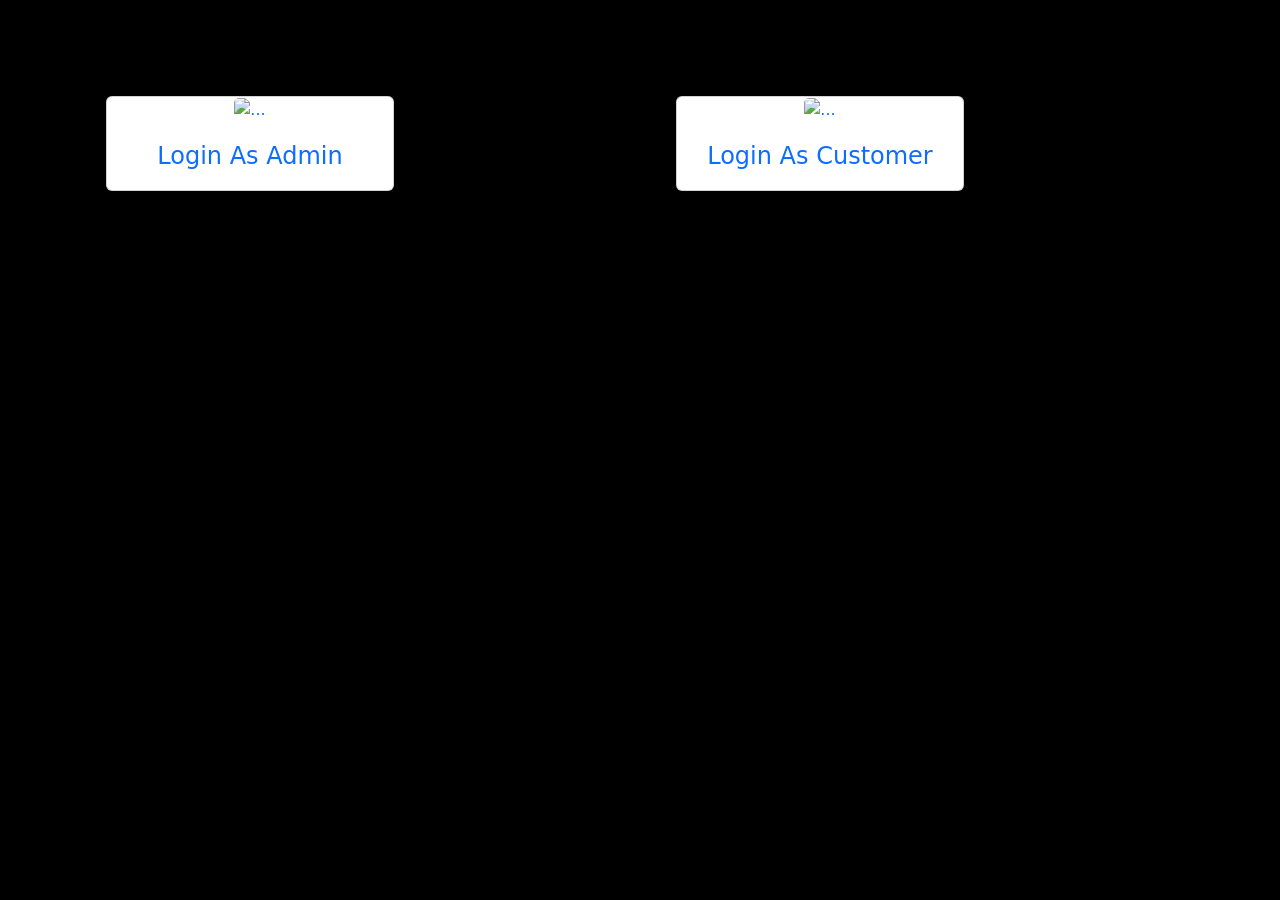
==== index.html @ ddd85736 "Complete Project" ====
<!DOCTYPE html>
<html lang="en">

<head>
    <meta charset="UTF-8">
    <meta name="viewport" content="width=device-width, initial-scale=1.0">
    <title>Main Page</title>
    <link rel="stylesheet" href="https://cdn.jsdelivr.net/npm/bootstrap@5.3.2/dist/css/bootstrap.min.css">
    <link rel="stylesheet" href="https://cdnjs.cloudflare.com/ajax/libs/font-awesome/6.5.1/css/all.min.css">
    <link href="https://cdn.jsdelivr.net/npm/@sweetalert2/theme-dark@4/dark.css" rel="stylesheet">

    <link rel="stylesheet" href="style.css">

</head>

<body style="background-color: black;">
   <br><br><br>
    <div class="container mt-4">
        <div class="row text-center">
            <div class="col-md-6 mx-auto">
                <div class="card mx-4" style="width: 18rem;">
                    <a href="./loginAsAdmin.html" class="text-decoration-none">
                        <img src="https://static.vecteezy.com/system/resources/thumbnails/005/005/791/small/user-icon-in-trendy-flat-style-isolated-on-grey-background-user-symbol-for-your-web-site-design-logo-app-ui-illustration-eps10-free-vector.jpg" class="card-img-top" alt="...">
                        <div class="card-body">
                            <p class="card-text fs-4">Login As Admin</p>
                        </div>
                    </a>
                </div>
            </div>
    
            <div class="col-md-6 mx-auto">
                <div class="card mx-4" style="width: 18rem;">
                    <a href="./signUpAsCustomer.html" class="text-decoration-none">
                        <img src="https://static.vecteezy.com/system/resources/thumbnails/022/705/701/small/customer-care-icon-management-support-and-help-client-illustration-symbol-patient-assistance-sign-or-logo-vector.jpg" class="card-img-top" alt="...">
                        <div class="card-body">
                            <p class="card-text fs-4">Login As Customer</p>
                        </div>
                    </a>
                </div>
            </div>
        </div>
    </div>
    
<script src="https://cdn.jsdelivr.net/npm/sweetalert2@11/dist/sweetalert2.min.js"></script>

    <script src="https://cdn.jsdelivr.net/npm/bootstrap@5.3.2/dist/js/bootstrap.bundle.min.js"></script>
    <script src="https://cdnjs.cloudflare.com/ajax/libs/font-awesome/6.5.1/js/all.min.js"></script>
    <!-- <script type="module" src="navigation.js"></script> -->
</body>

</html>
---- style.css ----
.anchor{
    text-decoration: none;
    color: black;
}
.span{
/* border: 2px solid black; */
border-top: 2px solid black;
border-left: 2px solid black;
border-right: 2px solid black;
border-radius:5px;
}
.eyeIconBtn{
margin:auto;
cursor: pointer;
}
#topImage {
    width: 100%;
    max-height: 300px;
    object-fit: cover; /* Ensure the image covers the container without stretching */
}
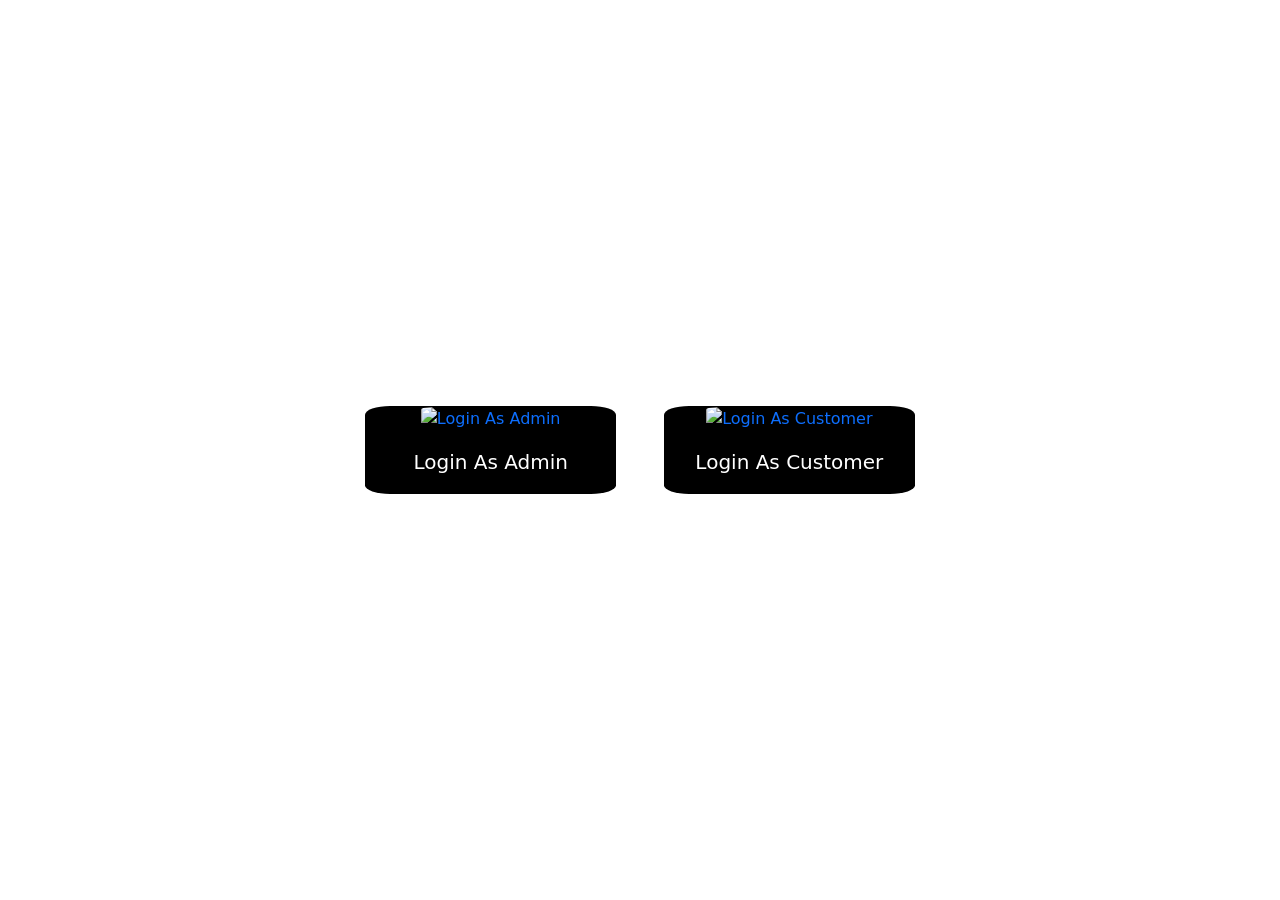
==== commit e60c0fc4: "'Some_Changes'" ====
--- a/index.html
+++ b/index.html
@@ -9,43 +9,83 @@
     <link rel="stylesheet" href="https://cdnjs.cloudflare.com/ajax/libs/font-awesome/6.5.1/css/all.min.css">
     <link href="https://cdn.jsdelivr.net/npm/@sweetalert2/theme-dark@4/dark.css" rel="stylesheet">
 
-    <link rel="stylesheet" href="style.css">
+    <style>
+        body {
+            background-image: url('https://t4.ftcdn.net/jpg/02/92/20/37/360_F_292203735_CSsyqyS6A4Z9Czd4Msf7qZEhoxjpzZl1.jpg');
+            background-repeat: no-repeat;
+            background-size: cover;
+            height: 100vh;
+            margin: 0;
+        }
 
+        .card img {
+            height: 180px;
+            object-fit: cover;
+            border-radius: 10%;
+        }
+
+        .card {
+            background-color: black;
+            border-radius: 10%;
+            transition: transform 0.3s;
+            width: 20rem; /* Default card width */
+        }
+
+        .card:hover {
+            transform: scale(1.05);
+        }
+
+        .container-center {
+            height: 100%;
+        }
+
+        /* Adjust width for smaller screens */
+        @media (max-width: 575px) {
+            .card {
+                width: 90%; /* Full width on smaller screens */
+            }
+        }
+
+        /* Adjust width for laptop screens */
+        @media (min-width: 1024px) and (max-width: 1440px) {
+            .card {
+                width: 25rem; /* Increased width for laptop-sized screens */
+            }
+        }
+    </style>
 </head>
 
-<body style="background-color: black;">
-   <br><br><br>
-    <div class="container mt-4">
-        <div class="row text-center">
-            <div class="col-md-6 mx-auto">
-                <div class="card mx-4" style="width: 18rem;">
+<body>
+    <div class="container container-center d-flex justify-content-center align-items-center">
+        <div class="row justify-content-center g-5">
+            <!-- Admin Login Card -->
+            <div class="col-12 col-sm-6 col-lg-4 d-flex justify-content-center">
+                <div class="card text-center">
                     <a href="./loginAsAdmin.html" class="text-decoration-none">
-                        <img src="https://static.vecteezy.com/system/resources/thumbnails/005/005/791/small/user-icon-in-trendy-flat-style-isolated-on-grey-background-user-symbol-for-your-web-site-design-logo-app-ui-illustration-eps10-free-vector.jpg" class="card-img-top" alt="...">
+                        <img src="https://i.pinimg.com/736x/6a/44/f0/6a44f0e35b10e6ed063eeebf7ed844f9.jpg" class="card-img-top" alt="Login As Admin">
                         <div class="card-body">
-                            <p class="card-text fs-4">Login As Admin</p>
+                            <p class="card-text fs-5 text-white">Login As Admin</p>
                         </div>
                     </a>
                 </div>
             </div>
-    
-            <div class="col-md-6 mx-auto">
-                <div class="card mx-4" style="width: 18rem;">
+            <!-- Customer Login Card -->
+            <div class="col-12 col-sm-6 col-lg-4 d-flex justify-content-center">
+                <div class="card text-center">
                     <a href="./signUpAsCustomer.html" class="text-decoration-none">
-                        <img src="https://static.vecteezy.com/system/resources/thumbnails/022/705/701/small/customer-care-icon-management-support-and-help-client-illustration-symbol-patient-assistance-sign-or-logo-vector.jpg" class="card-img-top" alt="...">
+                        <img src="https://cdn.vectorstock.com/i/500p/56/65/returning-client-icon-customers-interaction-vector-31005665.jpg" class="card-img-top" alt="Login As Customer">
                         <div class="card-body">
-                            <p class="card-text fs-4">Login As Customer</p>
+                            <p class="card-text fs-5 text-white">Login As Customer</p>
                         </div>
                     </a>
                 </div>
             </div>
         </div>
     </div>
-    
-<script src="https://cdn.jsdelivr.net/npm/sweetalert2@11/dist/sweetalert2.min.js"></script>
 
+    <script src="https://cdn.jsdelivr.net/npm/sweetalert2@11/dist/sweetalert2.min.js"></script>
     <script src="https://cdn.jsdelivr.net/npm/bootstrap@5.3.2/dist/js/bootstrap.bundle.min.js"></script>
     <script src="https://cdnjs.cloudflare.com/ajax/libs/font-awesome/6.5.1/js/all.min.js"></script>
-    <!-- <script type="module" src="navigation.js"></script> -->
 </body>
 
-</html>+</html>
